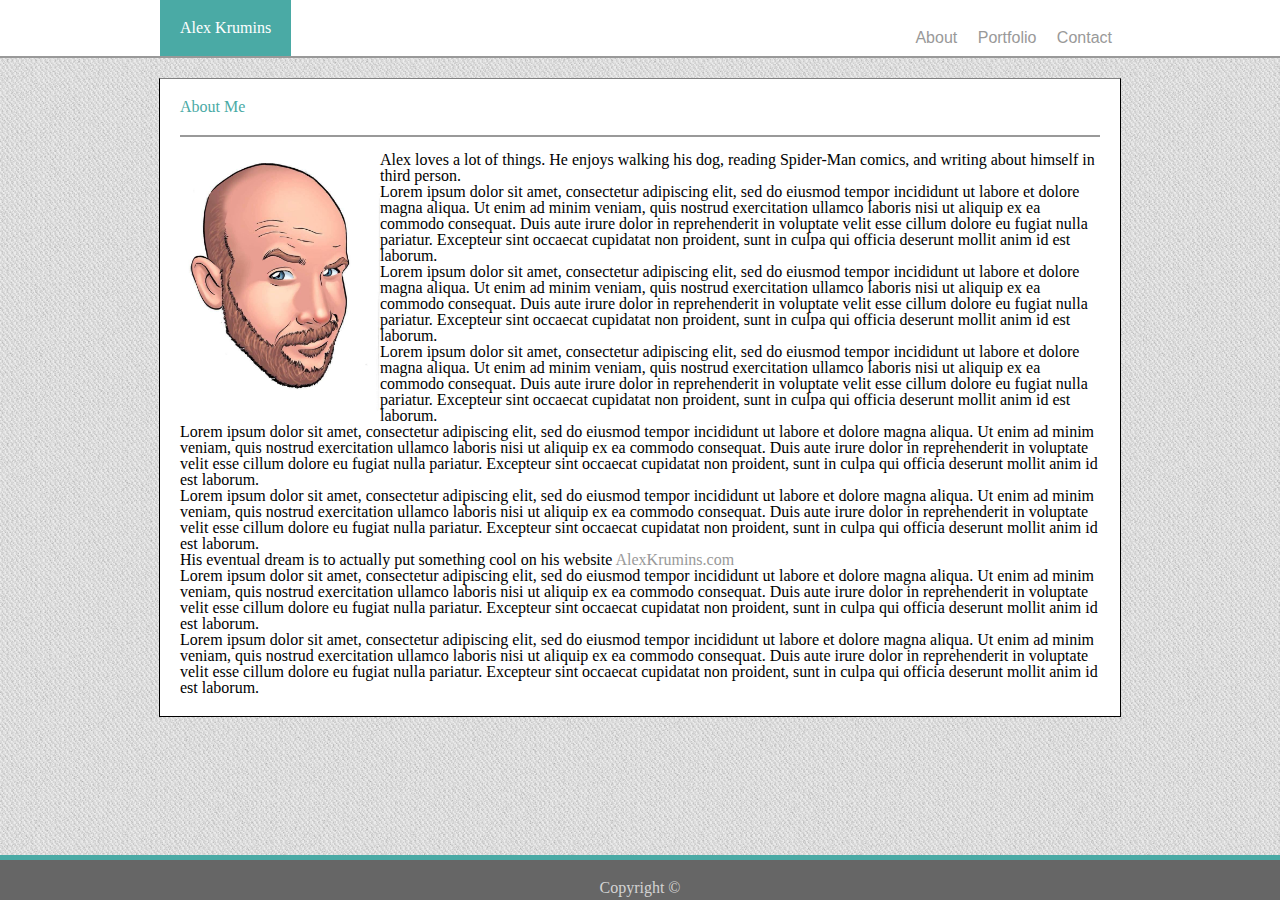
==== index.html @ 995ed086 "adding media queries" ====
<!DOCTYPE html>
<html lang="en">
<head>
    <meta charset="UTF-8">
    <meta name="viewport" content="width=device-width, initial-scale=1.0">
    <meta http-equiv="X-UA-Compatible" content="ie=edge">
    <title>basic-portfolio-index</title>
    <link rel="stylesheet" type="text/css" href="assets/css/style.css">
</head>
<body >
    <header>
    <div id=menu-bar>
        <h1 id="name-banner">Alex Krumins</h1>
        <ul>
            <li><a href="index.html">About</a></li>
            <li><a href="portfolio.html">Portfolio</a></li>
            <li><a href="contact.html">Contact</a></li>
        </ul>
    </div>
    </header>
    <div class="container">
        <h1 class="article-header">About Me</h1>

        
        <section id="main-bio">
            <img id="bio-image" src="assets\images\23622076_10104456472305741_7125435238428047709_n.jpg" alt="Alex's Giant Head">
            <p>
                Alex loves a lot of things. He enjoys walking his dog, reading Spider-Man comics, and writing about himself in third person.
            </p>
            <p>
                    Lorem ipsum dolor sit amet, consectetur adipiscing elit, sed do eiusmod tempor incididunt ut labore et dolore magna aliqua. Ut enim ad minim veniam, quis nostrud exercitation ullamco laboris nisi ut aliquip ex ea commodo consequat. Duis aute irure dolor in reprehenderit in voluptate velit esse cillum dolore eu fugiat nulla pariatur. Excepteur sint occaecat cupidatat non proident, sunt in culpa qui officia deserunt mollit anim id est laborum.
                </p><p>
                        Lorem ipsum dolor sit amet, consectetur adipiscing elit, sed do eiusmod tempor incididunt ut labore et dolore magna aliqua. Ut enim ad minim veniam, quis nostrud exercitation ullamco laboris nisi ut aliquip ex ea commodo consequat. Duis aute irure dolor in reprehenderit in voluptate velit esse cillum dolore eu fugiat nulla pariatur. Excepteur sint occaecat cupidatat non proident, sunt in culpa qui officia deserunt mollit anim id est laborum.
                    </p><p>
                            Lorem ipsum dolor sit amet, consectetur adipiscing elit, sed do eiusmod tempor incididunt ut labore et dolore magna aliqua. Ut enim ad minim veniam, quis nostrud exercitation ullamco laboris nisi ut aliquip ex ea commodo consequat. Duis aute irure dolor in reprehenderit in voluptate velit esse cillum dolore eu fugiat nulla pariatur. Excepteur sint occaecat cupidatat non proident, sunt in culpa qui officia deserunt mollit anim id est laborum.
                        </p><p>
                                Lorem ipsum dolor sit amet, consectetur adipiscing elit, sed do eiusmod tempor incididunt ut labore et dolore magna aliqua. Ut enim ad minim veniam, quis nostrud exercitation ullamco laboris nisi ut aliquip ex ea commodo consequat. Duis aute irure dolor in reprehenderit in voluptate velit esse cillum dolore eu fugiat nulla pariatur. Excepteur sint occaecat cupidatat non proident, sunt in culpa qui officia deserunt mollit anim id est laborum.
                            </p><p>
                                    Lorem ipsum dolor sit amet, consectetur adipiscing elit, sed do eiusmod tempor incididunt ut labore et dolore magna aliqua. Ut enim ad minim veniam, quis nostrud exercitation ullamco laboris nisi ut aliquip ex ea commodo consequat. Duis aute irure dolor in reprehenderit in voluptate velit esse cillum dolore eu fugiat nulla pariatur. Excepteur sint occaecat cupidatat non proident, sunt in culpa qui officia deserunt mollit anim id est laborum.
                                </p>
            <p>
                His eventual dream is to actually put something cool on his website <a href="index.html">AlexKrumins.com</a>
            </p>
            <p>Lorem ipsum dolor sit amet, consectetur adipiscing elit, sed do eiusmod tempor incididunt ut labore et dolore magna aliqua. Ut enim ad minim veniam, quis nostrud exercitation ullamco laboris nisi ut aliquip ex ea commodo consequat. Duis aute irure dolor in reprehenderit in voluptate velit esse cillum dolore eu fugiat nulla pariatur. Excepteur sint occaecat cupidatat non proident, sunt in culpa qui officia deserunt mollit anim id est laborum.</p>
            <p>Lorem ipsum dolor sit amet, consectetur adipiscing elit, sed do eiusmod tempor incididunt ut labore et dolore magna aliqua. Ut enim ad minim veniam, quis nostrud exercitation ullamco laboris nisi ut aliquip ex ea commodo consequat. Duis aute irure dolor in reprehenderit in voluptate velit esse cillum dolore eu fugiat nulla pariatur. Excepteur sint occaecat cupidatat non proident, sunt in culpa qui officia deserunt mollit anim id est laborum.</p>
        </section>
    </div>

    <footer>
        <div id=copyright>Copyright ©</div>
    </footer>
</body>

</html>
---- assets/css/style.css ----
/* http://meyerweb.com/eric/tools/css/reset/ 
   v2.0 | 20110126
   License: none (public domain)
*/

html, body, div, span, applet, object, iframe,
h1, h2, h3, h4, h5, h6, p, blockquote, pre,
a, abbr, acronym, address, big, cite, code,
del, dfn, em, img, ins, kbd, q, s, samp,
small, strike, strong, sub, sup, tt, var,
b, u, i, center,
dl, dt, dd, ol, ul, li,
fieldset, form, label, legend,
table, caption, tbody, tfoot, thead, tr, th, td,
article, aside, canvas, details, embed, 
figure, figcaption, footer, header, hgroup, 
menu, nav, output, ruby, section, summary,
time, mark, audio, video {
	margin: 0;
	padding: 0;
	border: 0;
	font-size: 100%;
	font: inherit;
	vertical-align: baseline;
}
/* HTML5 display-role reset for older browsers */
article, aside, details, figcaption, figure, 
footer, header, hgroup, menu, nav, section {
	display: block;
}
body {
	line-height: 1;
}
ol, ul {
	list-style: none;
}
blockquote, q {
	quotes: none;
}
blockquote:before, blockquote:after,
q:before, q:after {
	content: '';
	content: none;
}
table {
	border-collapse: collapse;
	border-spacing: 0;
}

/*Begin Local CSS*/
body{
    background-image:url(../images/cheap_diagonal_fabric.png);
}

header {
    overflow: hidden;
    background: white;
    border-bottom:2px #999999 solid;
  }
ul{
    list-style-type: none;
    font-family: Arial, Helvetica, sans-serif;
    font-style: normal;
    float: right;
    margin-top:30px;
}

li{
    display: inline;
}

li a{
    padding: 8px;
}
h1{
    font-family: Georgia, "Times New Roman", Times, serif;
    
}
h4{
    line-height:0px
}

a{
    text-decoration: none;
    color: #999999
}

.container{
    margin:auto;
    margin-top:20px;
    padding-bottom:20px;
    margin-bottom:60px;
    overflow-x: hidden;
    overflow-y: visible;
    width: 960px;
    clear:both;
    border-style: solid;
    border-width: 1px;
    border-top-color: grey;
    background-color: white;
}

.article-header{
    color:#4aaaa5;
    clear:both;
    padding-bottom:20px;
    margin:20px 20px 15px 20px;
    border-bottom: #999999 solid 2px;
}
form{
    font-family: Arial, Helvetica, sans-serif;
    margin: 20px;
}

form input{
    width:100%;
    margin-bottom: 10px;
}
.message{
    padding:0px 0px 200px 0px;
}
.button{
    color:white;
    background-color:#4aaaa5;
    width: 80px;
    padding: 5px 10px;
    border: none;

}
#name-banner{
    color:white;
    background-color: #4aaaa5;
    padding:20px;
    margin:0px;
    float: left;
}

#menu-bar{
    width:960px;
    margin:auto;
    position: center fixed;
}

#bio-image{
    float: left;
    width:200px;
    overflow:hidden;
}

#main-bio{
    float: left;
    margin: 0px 20px 0px 20px;

}

.row {
    margin:10px 0px;
    width: 960px;
    display:flex;
  }
  
  .column {
    width: 320px;
  }
  
  .column img {
    width: 300px;
    height: 200px;
    object-fit: cover;
    margin: 20px;
    vertical-align: middle;
  }
  
.portfolio-link{
    position:relative;
    display:block;
}
.text-block{
    width:300px;
    height:50px;
    position: absolute;
    bottom: 30px;
    left: 20px;
    color:white;
    background-color:#4aaaa5;
    border: none; 
    font-family: Georgia, 'Times New Roman', Times, serif;
    font-size:18px;
    font-style: 200;
}

footer{
    color:lightgrey;
    height:40px;
    background: #666666;
    position: fixed;
    left: 0;
    bottom: 0;
    width: 100%;
    border-style:solid;
    border-width: 5px 0px 0px 0px;
    border-color:#4aaaa5;
}

#copyright{
    text-align: center;
    line-height:55px;
    
}
  /*Media Queries*/
  /* Large devices (Monitors, 980px and down) */
@media only screen and (max-width: 980px) {
    .container {width: 960px;}
  }

  /* Medium devices (tablets, 768px and down) */
@media only screen and (max-width: 768px) {
    .container {background: blue;}
  }

/* Extra small devices (phones, 640px and down) */
@media only screen and (max-width: 640px) {
    .container {background: red;}
  }
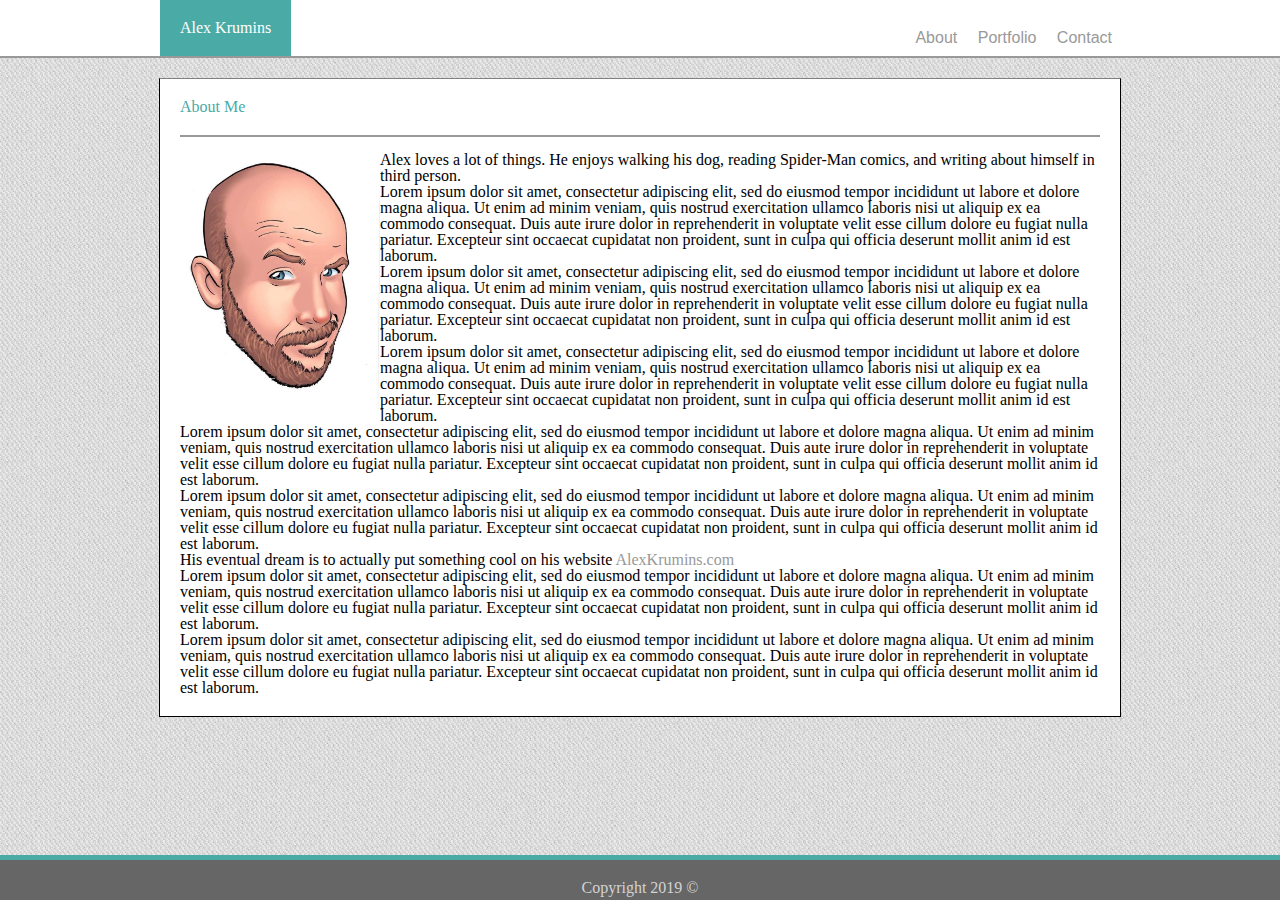
==== commit 091a14a2: "tweaks to footer" ====
--- a/index.html
+++ b/index.html
@@ -4,50 +4,55 @@
     <meta charset="UTF-8">
     <meta name="viewport" content="width=device-width, initial-scale=1.0">
     <meta http-equiv="X-UA-Compatible" content="ie=edge">
-    <title>basic-portfolio-index</title>
+    <title>About Me</title>
     <link rel="stylesheet" type="text/css" href="assets/css/style.css">
 </head>
 <body >
     <header>
-    <div id=menu-bar>
-        <h1 id="name-banner">Alex Krumins</h1>
-        <ul>
-            <li><a href="index.html">About</a></li>
-            <li><a href="portfolio.html">Portfolio</a></li>
-            <li><a href="contact.html">Contact</a></li>
-        </ul>
-    </div>
+        <div id=menu-bar>
+            <h1 id="name-banner">Alex Krumins</h1>
+            <ul>
+                <li><a href="index.html">About</a></li>
+                <li><a href="portfolio.html">Portfolio</a></li>
+                <li><a href="contact.html">Contact</a></li>
+            </ul>
+        </div>
     </header>
     <div class="container">
         <h1 class="article-header">About Me</h1>
-
-        
         <section id="main-bio">
             <img id="bio-image" src="assets\images\23622076_10104456472305741_7125435238428047709_n.jpg" alt="Alex's Giant Head">
             <p>
                 Alex loves a lot of things. He enjoys walking his dog, reading Spider-Man comics, and writing about himself in third person.
             </p>
             <p>
-                    Lorem ipsum dolor sit amet, consectetur adipiscing elit, sed do eiusmod tempor incididunt ut labore et dolore magna aliqua. Ut enim ad minim veniam, quis nostrud exercitation ullamco laboris nisi ut aliquip ex ea commodo consequat. Duis aute irure dolor in reprehenderit in voluptate velit esse cillum dolore eu fugiat nulla pariatur. Excepteur sint occaecat cupidatat non proident, sunt in culpa qui officia deserunt mollit anim id est laborum.
-                </p><p>
-                        Lorem ipsum dolor sit amet, consectetur adipiscing elit, sed do eiusmod tempor incididunt ut labore et dolore magna aliqua. Ut enim ad minim veniam, quis nostrud exercitation ullamco laboris nisi ut aliquip ex ea commodo consequat. Duis aute irure dolor in reprehenderit in voluptate velit esse cillum dolore eu fugiat nulla pariatur. Excepteur sint occaecat cupidatat non proident, sunt in culpa qui officia deserunt mollit anim id est laborum.
-                    </p><p>
-                            Lorem ipsum dolor sit amet, consectetur adipiscing elit, sed do eiusmod tempor incididunt ut labore et dolore magna aliqua. Ut enim ad minim veniam, quis nostrud exercitation ullamco laboris nisi ut aliquip ex ea commodo consequat. Duis aute irure dolor in reprehenderit in voluptate velit esse cillum dolore eu fugiat nulla pariatur. Excepteur sint occaecat cupidatat non proident, sunt in culpa qui officia deserunt mollit anim id est laborum.
-                        </p><p>
-                                Lorem ipsum dolor sit amet, consectetur adipiscing elit, sed do eiusmod tempor incididunt ut labore et dolore magna aliqua. Ut enim ad minim veniam, quis nostrud exercitation ullamco laboris nisi ut aliquip ex ea commodo consequat. Duis aute irure dolor in reprehenderit in voluptate velit esse cillum dolore eu fugiat nulla pariatur. Excepteur sint occaecat cupidatat non proident, sunt in culpa qui officia deserunt mollit anim id est laborum.
-                            </p><p>
-                                    Lorem ipsum dolor sit amet, consectetur adipiscing elit, sed do eiusmod tempor incididunt ut labore et dolore magna aliqua. Ut enim ad minim veniam, quis nostrud exercitation ullamco laboris nisi ut aliquip ex ea commodo consequat. Duis aute irure dolor in reprehenderit in voluptate velit esse cillum dolore eu fugiat nulla pariatur. Excepteur sint occaecat cupidatat non proident, sunt in culpa qui officia deserunt mollit anim id est laborum.
-                                </p>
+                Lorem ipsum dolor sit amet, consectetur adipiscing elit, sed do eiusmod tempor incididunt ut labore et dolore magna aliqua. Ut enim ad minim veniam, quis nostrud exercitation ullamco laboris nisi ut aliquip ex ea commodo consequat. Duis aute irure dolor in reprehenderit in voluptate velit esse cillum dolore eu fugiat nulla pariatur. Excepteur sint occaecat cupidatat non proident, sunt in culpa qui officia deserunt mollit anim id est laborum.
+            </p>
+            <p>
+                Lorem ipsum dolor sit amet, consectetur adipiscing elit, sed do eiusmod tempor incididunt ut labore et dolore magna aliqua. Ut enim ad minim veniam, quis nostrud exercitation ullamco laboris nisi ut aliquip ex ea commodo consequat. Duis aute irure dolor in reprehenderit in voluptate velit esse cillum dolore eu fugiat nulla pariatur. Excepteur sint occaecat cupidatat non proident, sunt in culpa qui officia deserunt mollit anim id est laborum.
+            </p>
+            <p>
+                Lorem ipsum dolor sit amet, consectetur adipiscing elit, sed do eiusmod tempor incididunt ut labore et dolore magna aliqua. Ut enim ad minim veniam, quis nostrud exercitation ullamco laboris nisi ut aliquip ex ea commodo consequat. Duis aute irure dolor in reprehenderit in voluptate velit esse cillum dolore eu fugiat nulla pariatur. Excepteur sint occaecat cupidatat non proident, sunt in culpa qui officia deserunt mollit anim id est laborum.
+            </p>
+            <p>
+                Lorem ipsum dolor sit amet, consectetur adipiscing elit, sed do eiusmod tempor incididunt ut labore et dolore magna aliqua. Ut enim ad minim veniam, quis nostrud exercitation ullamco laboris nisi ut aliquip ex ea commodo consequat. Duis aute irure dolor in reprehenderit in voluptate velit esse cillum dolore eu fugiat nulla pariatur. Excepteur sint occaecat cupidatat non proident, sunt in culpa qui officia deserunt mollit anim id est laborum.
+            </p>
+            <p>
+                Lorem ipsum dolor sit amet, consectetur adipiscing elit, sed do eiusmod tempor incididunt ut labore et dolore magna aliqua. Ut enim ad minim veniam, quis nostrud exercitation ullamco laboris nisi ut aliquip ex ea commodo consequat. Duis aute irure dolor in reprehenderit in voluptate velit esse cillum dolore eu fugiat nulla pariatur. Excepteur sint occaecat cupidatat non proident, sunt in culpa qui officia deserunt mollit anim id est laborum.
+            </p>
             <p>
                 His eventual dream is to actually put something cool on his website <a href="index.html">AlexKrumins.com</a>
             </p>
-            <p>Lorem ipsum dolor sit amet, consectetur adipiscing elit, sed do eiusmod tempor incididunt ut labore et dolore magna aliqua. Ut enim ad minim veniam, quis nostrud exercitation ullamco laboris nisi ut aliquip ex ea commodo consequat. Duis aute irure dolor in reprehenderit in voluptate velit esse cillum dolore eu fugiat nulla pariatur. Excepteur sint occaecat cupidatat non proident, sunt in culpa qui officia deserunt mollit anim id est laborum.</p>
-            <p>Lorem ipsum dolor sit amet, consectetur adipiscing elit, sed do eiusmod tempor incididunt ut labore et dolore magna aliqua. Ut enim ad minim veniam, quis nostrud exercitation ullamco laboris nisi ut aliquip ex ea commodo consequat. Duis aute irure dolor in reprehenderit in voluptate velit esse cillum dolore eu fugiat nulla pariatur. Excepteur sint occaecat cupidatat non proident, sunt in culpa qui officia deserunt mollit anim id est laborum.</p>
+            <p>
+                Lorem ipsum dolor sit amet, consectetur adipiscing elit, sed do eiusmod tempor incididunt ut labore et dolore magna aliqua. Ut enim ad minim veniam, quis nostrud exercitation ullamco laboris nisi ut aliquip ex ea commodo consequat. Duis aute irure dolor in reprehenderit in voluptate velit esse cillum dolore eu fugiat nulla pariatur. Excepteur sint occaecat cupidatat non proident, sunt in culpa qui officia deserunt mollit anim id est laborum.
+            </p>
+            <p>
+                Lorem ipsum dolor sit amet, consectetur adipiscing elit, sed do eiusmod tempor incididunt ut labore et dolore magna aliqua. Ut enim ad minim veniam, quis nostrud exercitation ullamco laboris nisi ut aliquip ex ea commodo consequat. Duis aute irure dolor in reprehenderit in voluptate velit esse cillum dolore eu fugiat nulla pariatur. Excepteur sint occaecat cupidatat non proident, sunt in culpa qui officia deserunt mollit anim id est laborum.
+            </p>
         </section>
     </div>
-
     <footer>
-        <div id=copyright>Copyright ©</div>
+        <div id=copyright>Copyright 2019 ©</div>
     </footer>
 </body>
 
--- a/assets/css/style.css
+++ b/assets/css/style.css
@@ -55,9 +55,11 @@
 header {
     overflow: hidden;
     background: white;
+    margin-left: auto;
     border-bottom:2px #999999 solid;
-  }
+}
 ul{
+    margin-right: auto;
     list-style-type: none;
     font-family: Arial, Helvetica, sans-serif;
     font-style: normal;
@@ -138,7 +140,7 @@
 #menu-bar{
     width:960px;
     margin:auto;
-    position: center fixed;
+    position:center;
 }
 
 #bio-image{
@@ -210,15 +212,99 @@
   /*Media Queries*/
   /* Large devices (Monitors, 980px and down) */
 @media only screen and (max-width: 980px) {
-    .container {width: 960px;}
+    #menu-bar{
+        width:98%;
+        float:left;
+    }
+    #name-banner{
+        margin-left:7px;
+    }
+    header ul{
+        float:right;
+        margin-right:0px;
+    }
+    .container {
+        width: 98%;
+        float: left;
+        margin-left:7px;
+    }
+}
+
+/* Medium devices (tablets, 768px and down) */
+@media only screen and (max-width: 768px) {
+        #menu-bar{
+            width:96%;
+            float:left;
+        }
+        #name-banner{
+            margin-left:7px;
+        }
+        header ul{
+            float:right;
+            margin-right:0px;
+        }
+        .container {
+            width: 96%;
+            float: left;
+            margin-left:7px;
+        }
+    }
+    
+    /* Extra small devices (phones, 640px and down) */
+    @media only screen and (max-width: 640px) {
+            #menu-bar{
+                width:98%;
+                float:none;
+            }
+            #name-banner{
+                width:100%;
+                text-align:center;
+                font-size: 30px;
+                margin:0px;
+                padding-left:0;
+                padding:10px;
+                float:none;
+            }
+            .article-header{
+                text-align:center;
+                font-size:30px;
+            }
+            #bio-image{
+                width:100%;
+                max-width:300px;
+                display:block;
+                margin-left:auto;
+                margin-right:auto;
+                float:none;
+            }
+
+            header ul{
+                width:100%;
+                text-align:center;
+                margin-top:10px;
+                margin-bottom:10px;
+            }
+            .container {
+                width: 96%;
+                float: left;
+                margin-top:7px;
+                margin-left:7px;
+            }
+
+            .row{
+                clear:both;
+                display:block;
+                width:100%;
+            }
+            .column{
+                width:100%;
+            }
+            .column img{
+                width:88%;
+               min-width: 300px;
+            }
+            .text-block{
+                width:88%;
+                min-width:300px;
+            }
   }
-
-  /* Medium devices (tablets, 768px and down) */
-@media only screen and (max-width: 768px) {
-    .container {background: blue;}
-  }
-
-/* Extra small devices (phones, 640px and down) */
-@media only screen and (max-width: 640px) {
-    .container {background: red;}
-  }
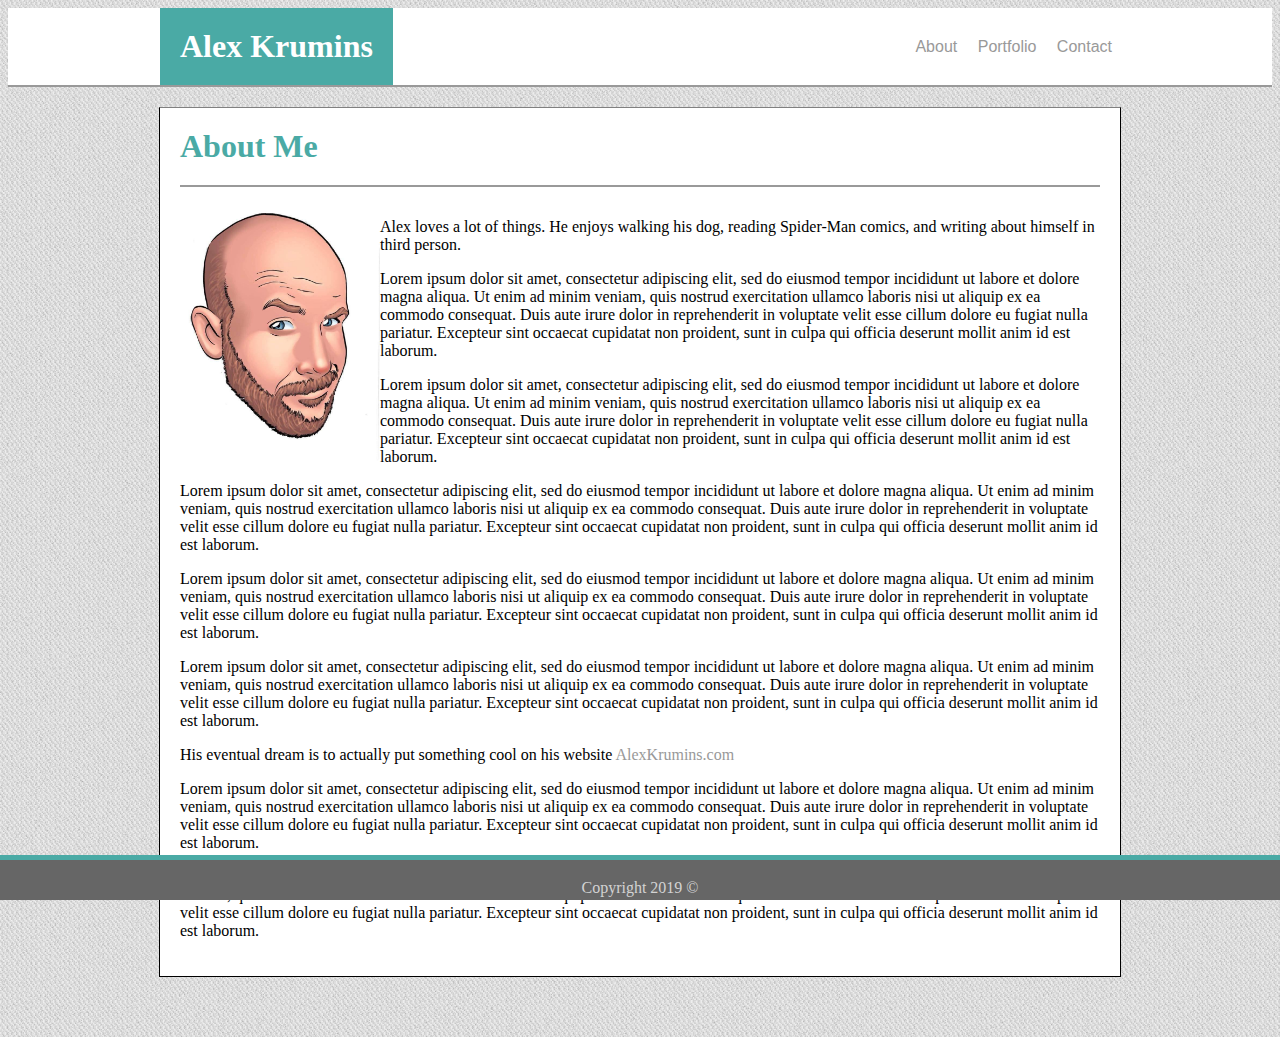
==== commit ca8308a1: "splitting css files" ====
--- a/index.html
+++ b/index.html
@@ -5,7 +5,9 @@
     <meta name="viewport" content="width=device-width, initial-scale=1.0">
     <meta http-equiv="X-UA-Compatible" content="ie=edge">
     <title>About Me</title>
+    <link rel="stylesheet" type="text/css" href="assets/css/reset.css">
     <link rel="stylesheet" type="text/css" href="assets/css/style.css">
+    <link rel="stylesheet" type="text/css" href="assets/css/media-queries.css">
 </head>
 <body >
     <header>
--- a/assets/css/style.css
+++ b/assets/css/style.css
@@ -1,52 +1,3 @@
-/* http://meyerweb.com/eric/tools/css/reset/ 
-   v2.0 | 20110126
-   License: none (public domain)
-*/
-
-html, body, div, span, applet, object, iframe,
-h1, h2, h3, h4, h5, h6, p, blockquote, pre,
-a, abbr, acronym, address, big, cite, code,
-del, dfn, em, img, ins, kbd, q, s, samp,
-small, strike, strong, sub, sup, tt, var,
-b, u, i, center,
-dl, dt, dd, ol, ul, li,
-fieldset, form, label, legend,
-table, caption, tbody, tfoot, thead, tr, th, td,
-article, aside, canvas, details, embed, 
-figure, figcaption, footer, header, hgroup, 
-menu, nav, output, ruby, section, summary,
-time, mark, audio, video {
-	margin: 0;
-	padding: 0;
-	border: 0;
-	font-size: 100%;
-	font: inherit;
-	vertical-align: baseline;
-}
-/* HTML5 display-role reset for older browsers */
-article, aside, details, figcaption, figure, 
-footer, header, hgroup, menu, nav, section {
-	display: block;
-}
-body {
-	line-height: 1;
-}
-ol, ul {
-	list-style: none;
-}
-blockquote, q {
-	quotes: none;
-}
-blockquote:before, blockquote:after,
-q:before, q:after {
-	content: '';
-	content: none;
-}
-table {
-	border-collapse: collapse;
-	border-spacing: 0;
-}
-
 /*Begin Local CSS*/
 body{
     background-image:url(../images/cheap_diagonal_fabric.png);
@@ -208,103 +159,4 @@
     text-align: center;
     line-height:55px;
     
-}
-  /*Media Queries*/
-  /* Large devices (Monitors, 980px and down) */
-@media only screen and (max-width: 980px) {
-    #menu-bar{
-        width:98%;
-        float:left;
-    }
-    #name-banner{
-        margin-left:7px;
-    }
-    header ul{
-        float:right;
-        margin-right:0px;
-    }
-    .container {
-        width: 98%;
-        float: left;
-        margin-left:7px;
-    }
-}
-
-/* Medium devices (tablets, 768px and down) */
-@media only screen and (max-width: 768px) {
-        #menu-bar{
-            width:96%;
-            float:left;
-        }
-        #name-banner{
-            margin-left:7px;
-        }
-        header ul{
-            float:right;
-            margin-right:0px;
-        }
-        .container {
-            width: 96%;
-            float: left;
-            margin-left:7px;
-        }
-    }
-    
-    /* Extra small devices (phones, 640px and down) */
-    @media only screen and (max-width: 640px) {
-            #menu-bar{
-                width:98%;
-                float:none;
-            }
-            #name-banner{
-                width:100%;
-                text-align:center;
-                font-size: 30px;
-                margin:0px;
-                padding-left:0;
-                padding:10px;
-                float:none;
-            }
-            .article-header{
-                text-align:center;
-                font-size:30px;
-            }
-            #bio-image{
-                width:100%;
-                max-width:300px;
-                display:block;
-                margin-left:auto;
-                margin-right:auto;
-                float:none;
-            }
-
-            header ul{
-                width:100%;
-                text-align:center;
-                margin-top:10px;
-                margin-bottom:10px;
-            }
-            .container {
-                width: 96%;
-                float: left;
-                margin-top:7px;
-                margin-left:7px;
-            }
-
-            .row{
-                clear:both;
-                display:block;
-                width:100%;
-            }
-            .column{
-                width:100%;
-            }
-            .column img{
-                width:88%;
-               min-width: 300px;
-            }
-            .text-block{
-                width:88%;
-                min-width:300px;
-            }
-  }
+}